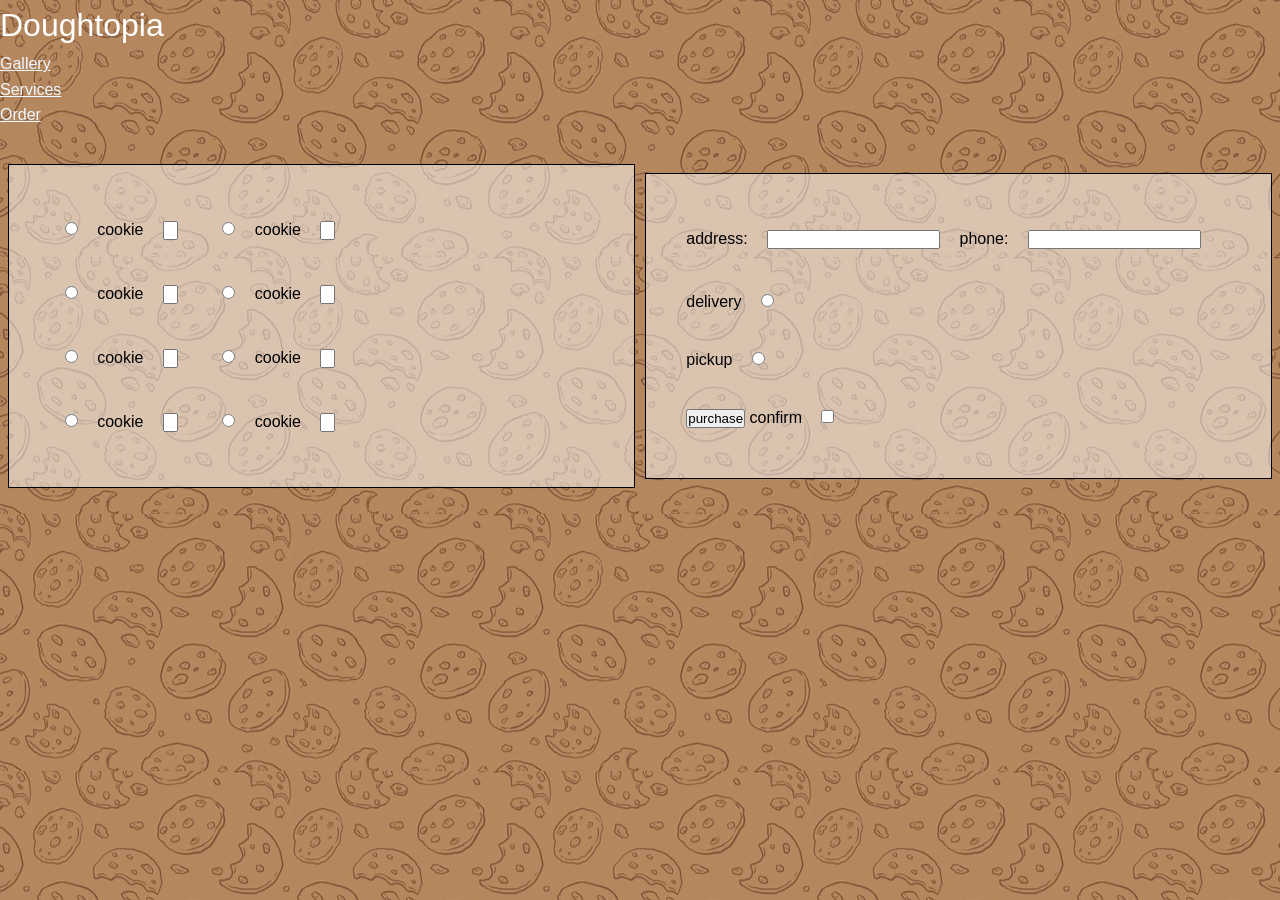
==== form.html @ 62a7d84d "last" ====
<!DOCTYPE html>
<html lang="en">
<head>
    <meta charset="UTF-8">
    <meta name="viewport" content="width=device-width, initial-scale=1.0">
    <title>Document</title>
    <link rel="stylesheet" href="./form.css">
    <link rel="icon" href="Untitled design.png" type="image/png">
    <title>Order</title>
</head>
<body>

    <header class="navigate">
        <div id="log" style="top: -6px;; font-size: xx-large; color: white;">Doughtopia</div>
        <div><a href="gallery.html" >Gallery</a></div>
        <div><a href="list of services/list.html" > Services </a></div>
        <div><a href="form.html" > Order </a></div>
    </header>

    <form action="">

        <main class="container">
        
            <div>
                
                <p> 

                    <input type="radio" name="radio1" id="c1"> 

                    cookie 

                    <input type="text" name="text1" id="c1"
                    class="text">

                    <input type="radio" name="radio1" id="c1"> 

                    cookie 

                    <input type="text" name="text1" id="c1"
                    class="text">

                </p>   
                
                <p> 

                    <input type="radio" name="radio1" id="c1"> 

                    cookie 

                    <input type="text" name="text1" id="c1"
                    class="text">

                    <input type="radio" name="radio1" id="c1"> 

                    cookie 

                    <input type="text" name="text1" id="c1"
                    class="text">


                </p>  
                
                <p> 

                    <input type="radio" name="radio1" id="c1"> 

                    cookie 

                    <input type="text" name="text1" id="c1"
                    class="text">

                    <input type="radio" name="radio1" id="c1"> 

                    cookie 

                    <input type="text" name="text1" id="c1"
                    class="text">

                </p>  

                <p> 

                    <input type="radio" name="radio1" id="c1"> 

                    cookie 

                    <input type="text" name="text1" id="c1"
                    class="text">

                    <input type="radio" name="radio1" id="c1"> 

                    cookie 

                    <input type="text" name="text1" id="c1"
                    class="text">

                </p>  

                

            </div>
            
            <div>

                <p>

                    address:

                    <input type="text">

                    phone:

                    <input type="text">

                </p>

                <p>

                    delivery 

                    <input type="radio" name="radio1" id="c1">

                </p>

                <p>

                    pickup

                    <input type="radio" name="radio1" id="c1">

                </p>

                <p>

                    <button> purchase </button>

                    confirm <input type="checkbox" name="cb1" id="cb1">

                </p>

            </div>
    
        </main>

    </form>

</body>
</html>
---- form.css ----
@import url('https://fonts.googleapis.com/css2?family=Poppins:ital,wght@0,100;0,200;0,300;0,400;0,500;0,600;0,700;0,800;0,900;1,100;1,200;1,300;1,400;1,500;1,600;1,700;1,800;1,900&display=swap');
@import url('https://fonts.googleapis.com/css2?family=Outfit:wght@100..900&display=swap') ;

nav{
    font-size: smaller;
    z-index: 1;
    margin-right: 15px;
    border-bottom: 1px solid;
    position: fixed;
    top: 0px;
    overflow: hidden;
    width: 100%;   
    height: 35px;
    background-color: rgb(98, 71, 40);
    border-color: black;
}

nav > div {
    float: left;
    margin-right: 50px;
    position: relative;
    top: 7px;
    color: aliceblue;
    font-family: "Poppins", sans-serif;
    font-weight: 700;
    font-style: normal;
    font-size: x-large;
}

a:link{
    color:aliceblue;
}

*{
    margin: 0;
    padding: 0;
    box-sizing: border-box;
}

body{

    background-image: url(cookie.webp);
    font-family: Arial, Helvetica, sans-serif;
    line-height: 1.6;
    background-color: #d1bca2;
    color: white;

}

.container
{
    margin-top: 35px;
    display: flex;
    flex-direction: row;
    justify-content: space-evenly;
    align-items: center;

}
main > div{
    padding: 2%;
    margin: 0.1%;
    width: 49%;
    height: 100%;
    border: 1px solid black;
    color:black;
    background-color: rgba(255,255,255, 0.5);
}
.text{
    width: 15px;
    margin-right: 25px;
}
div > p{
    margin: 15px;
}
input{
    margin: 15px;
}
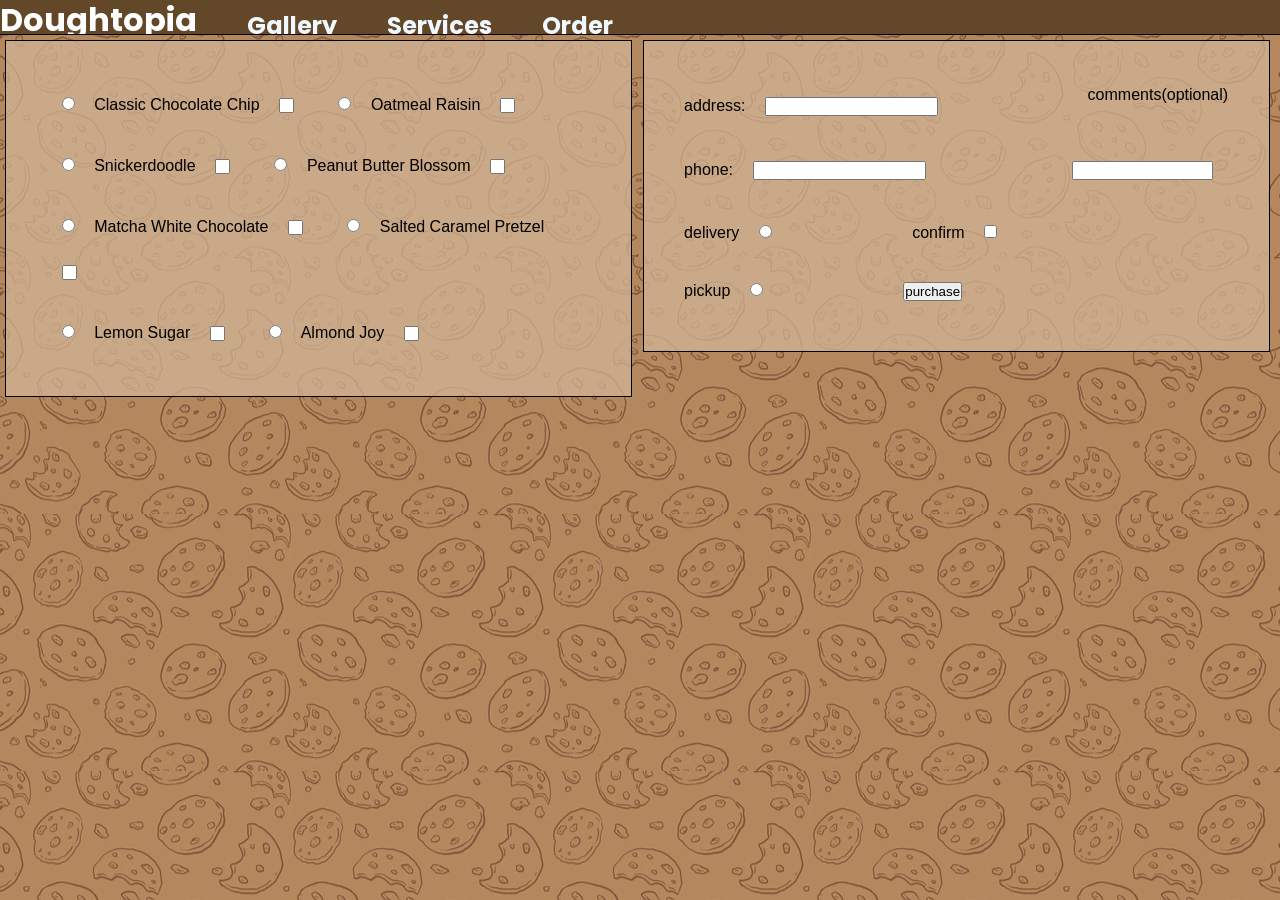
==== commit 8afca3be: "form V0.2" ====
--- a/form.html
+++ b/form.html
@@ -5,17 +5,15 @@
     <meta name="viewport" content="width=device-width, initial-scale=1.0">
     <title>Document</title>
     <link rel="stylesheet" href="./form.css">
-    <link rel="icon" href="Untitled design.png" type="image/png">
-    <title>Order</title>
 </head>
 <body>
 
-    <header class="navigate">
+    <nav>
         <div id="log" style="top: -6px;; font-size: xx-large; color: white;">Doughtopia</div>
-        <div><a href="gallery.html" >Gallery</a></div>
-        <div><a href="list of services/list.html" > Services </a></div>
-        <div><a href="form.html" > Order </a></div>
-    </header>
+        <div><a href="#" >Gallery</a></div>
+        <div><a href="./list.html" > Services </a></div>
+        <div><a href="./form.css" > Order </a></div>
+    </nav>
 
     <form action="">
 
@@ -27,14 +25,14 @@
 
                     <input type="radio" name="radio1" id="c1"> 
 
-                    cookie 
+                    Classic Chocolate Chip 
 
                     <input type="text" name="text1" id="c1"
                     class="text">
 
                     <input type="radio" name="radio1" id="c1"> 
 
-                    cookie 
+                    Oatmeal Raisin 
 
                     <input type="text" name="text1" id="c1"
                     class="text">
@@ -45,14 +43,14 @@
 
                     <input type="radio" name="radio1" id="c1"> 
 
-                    cookie 
+                    Snickerdoodle 
 
                     <input type="text" name="text1" id="c1"
                     class="text">
 
                     <input type="radio" name="radio1" id="c1"> 
 
-                    cookie 
+                    Peanut Butter Blossom 
 
                     <input type="text" name="text1" id="c1"
                     class="text">
@@ -64,14 +62,14 @@
 
                     <input type="radio" name="radio1" id="c1"> 
 
-                    cookie 
+                    Matcha White Chocolate 
 
                     <input type="text" name="text1" id="c1"
                     class="text">
 
                     <input type="radio" name="radio1" id="c1"> 
 
-                    cookie 
+                    Salted Caramel Pretzel 
 
                     <input type="text" name="text1" id="c1"
                     class="text">
@@ -82,14 +80,14 @@
 
                     <input type="radio" name="radio1" id="c1"> 
 
-                    cookie 
+                    Lemon Sugar 
 
                     <input type="text" name="text1" id="c1"
                     class="text">
 
                     <input type="radio" name="radio1" id="c1"> 
 
-                    cookie 
+                    Almond Joy 
 
                     <input type="text" name="text1" id="c1"
                     class="text">
@@ -108,9 +106,17 @@
 
                     <input type="text">
 
+                    <custom class="right"> comments(optional) </custom>
+
+                </p>
+
+                <p>
+
                     phone:
 
-                    <input type="text">
+                    <input type="text" >
+
+                    <input type="text" name="text1" id="t1" class="text2 right">
 
                 </p>
 
@@ -118,7 +124,11 @@
 
                     delivery 
 
-                    <input type="radio" name="radio1" id="c1">
+                    <input type="radio" name="radio1" id="c1" class="radio">
+
+                    confirm 
+                    
+                    <input type="checkbox" name="cb1" id="cb1">
 
                 </p>
 
@@ -126,15 +136,16 @@
 
                     pickup
 
-                    <input type="radio" name="radio1" id="c1">
+                    <input type="radio" name="radio1" id="c1" class="radio">
 
-                </p>
-
-                <p>
-
-                    <button> purchase </button>
-
-                    confirm <input type="checkbox" name="cb1" id="cb1">
+                    <button> 
+                        <a href="./home.html" target=”_blank” class="a" > 
+                            <a href="./thank_for_purchase.html" class="a">
+                                 purchase 
+                            </a>
+                        </a> 
+                    </button> 
+                    
 
                 </p>
 
@@ -144,5 +155,11 @@
 
     </form>
 
+    <script>
+
+
+
+    </script>
+
 </body>
 </html>
--- a/form.css
+++ b/form.css
@@ -27,7 +27,7 @@
     font-size: x-large;
 }
 
-a:link{
+div > a{
     color:aliceblue;
 }
 
@@ -52,26 +52,51 @@
     margin-top: 35px;
     display: flex;
     flex-direction: row;
-    justify-content: space-evenly;
-    align-items: center;
 
 }
+
 main > div{
     padding: 2%;
-    margin: 0.1%;
+    margin: 0.4%;
     width: 49%;
     height: 100%;
     border: 1px solid black;
     color:black;
-    background-color: rgba(255,255,255, 0.5);
+    background-color: rgba(210, 180, 150, 0.75);
 }
+
 .text{
     width: 15px;
     margin-right: 25px;
+    height: 15px;
 }
+
+.text2{
+    width: 141px;
+    /* height: 50px; */
+}
+
 div > p{
     margin: 15px;
 }
 input{
     margin: 15px;
-}+}
+.right{
+    float: right;
+}
+.radio{
+    margin-right: 25%
+}
+
+button > a{
+    color: black;
+    text-decoration: none;
+}
+
+.a{
+    color: black;
+    text-decoration: none;
+}
+
+
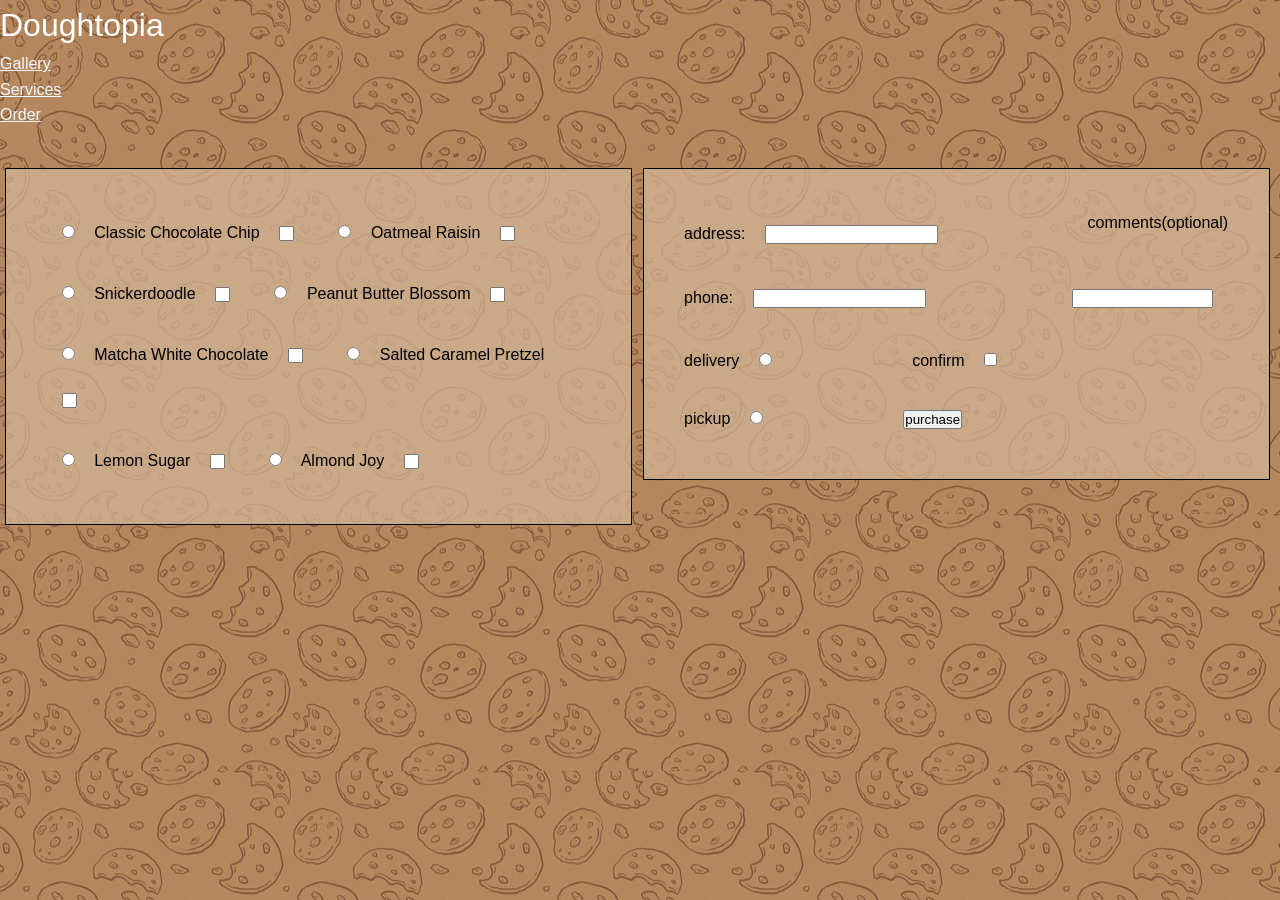
==== commit 445eec75: "Merge branch 'main' of https://github.com/RyderBarr/CSS-group" ====
--- a/form.html
+++ b/form.html
@@ -5,15 +5,17 @@
     <meta name="viewport" content="width=device-width, initial-scale=1.0">
     <title>Document</title>
     <link rel="stylesheet" href="./form.css">
+    <link rel="icon" href="Untitled design.png" type="image/png">
+    <title>Order</title>
 </head>
 <body>
 
-    <nav>
+    <header class="navigate">
         <div id="log" style="top: -6px;; font-size: xx-large; color: white;">Doughtopia</div>
-        <div><a href="#" >Gallery</a></div>
-        <div><a href="./list.html" > Services </a></div>
-        <div><a href="./form.css" > Order </a></div>
-    </nav>
+        <div><a href="gallery.html" >Gallery</a></div>
+        <div><a href="list of services/list.html" > Services </a></div>
+        <div><a href="form.html" > Order </a></div>
+    </header>
 
     <form action="">
 
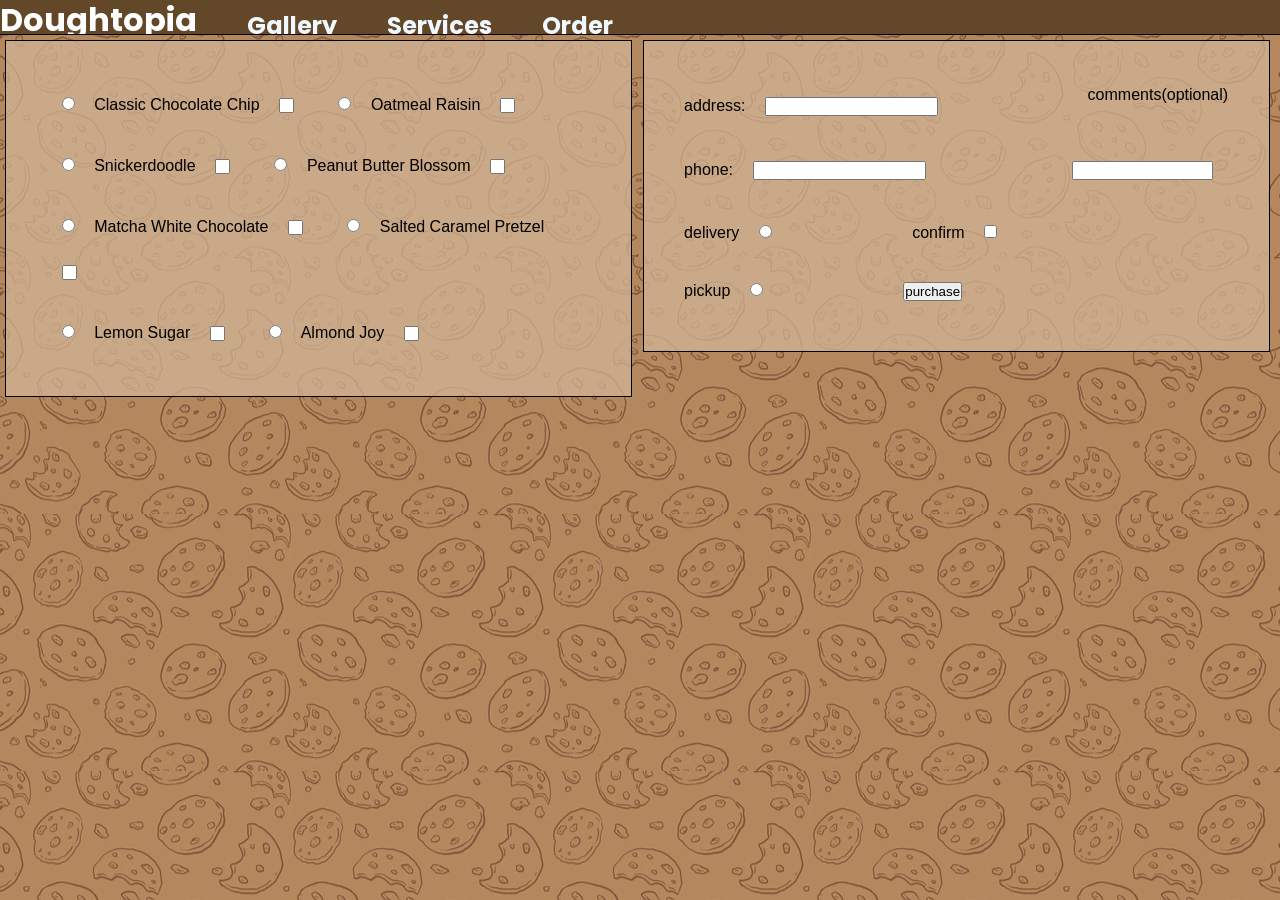
==== commit 5295f3e6: "form V0.3" ====
--- a/form.html
+++ b/form.html
@@ -12,9 +12,9 @@
 
     <header class="navigate">
         <div id="log" style="top: -6px;; font-size: xx-large; color: white;">Doughtopia</div>
-        <div><a href="gallery.html" >Gallery</a></div>
-        <div><a href="list of services/list.html" > Services </a></div>
-        <div><a href="form.html" > Order </a></div>
+        <div><a href="./gallery.html" >Gallery</a></div>
+        <div><a href="./list.html" > Services </a></div>
+        <div><a href="./form.html" > Order </a></div>
     </header>
 
     <form action="">
@@ -141,7 +141,7 @@
                     <input type="radio" name="radio1" id="c1" class="radio">
 
                     <button> 
-                        <a href="./home.html" target=”_blank” class="a" > 
+                        <a href="./home.html" class="a" > 
                             <a href="./thank_for_purchase.html" class="a">
                                  purchase 
                             </a>
--- a/form.css
+++ b/form.css
@@ -1,7 +1,7 @@
 @import url('https://fonts.googleapis.com/css2?family=Poppins:ital,wght@0,100;0,200;0,300;0,400;0,500;0,600;0,700;0,800;0,900;1,100;1,200;1,300;1,400;1,500;1,600;1,700;1,800;1,900&display=swap');
 @import url('https://fonts.googleapis.com/css2?family=Outfit:wght@100..900&display=swap') ;
 
-nav{
+header{
     font-size: smaller;
     z-index: 1;
     margin-right: 15px;
@@ -15,7 +15,7 @@
     border-color: black;
 }
 
-nav > div {
+header > div {
     float: left;
     margin-right: 50px;
     position: relative;
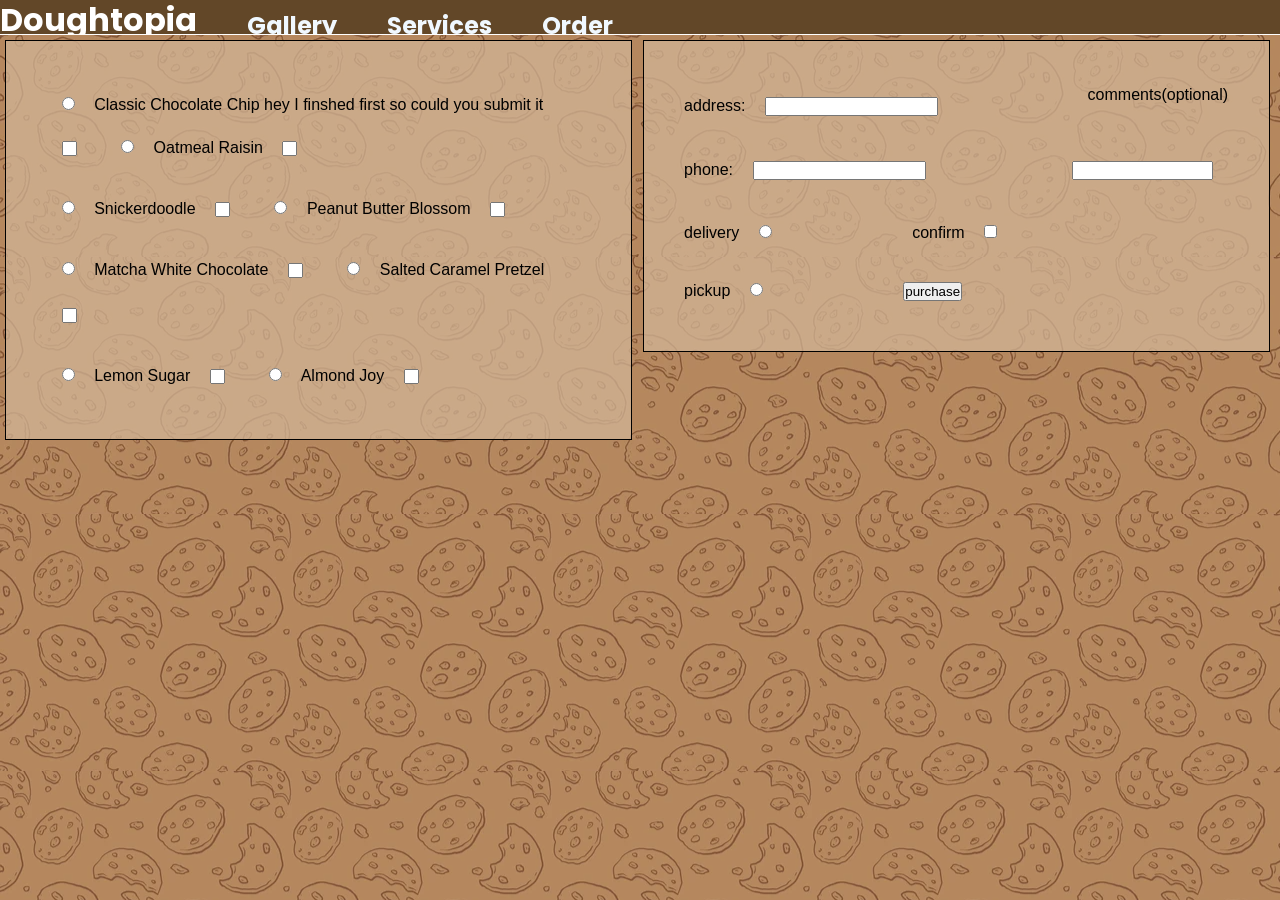
==== commit a3cf3035: "letting you know i am done" ====
--- a/form.html
+++ b/form.html
@@ -28,6 +28,8 @@
                     <input type="radio" name="radio1" id="c1"> 
 
                     Classic Chocolate Chip 
+                    
+hey I finshed first so could you submit it
 
                     <input type="text" name="text1" id="c1"
                     class="text">
--- a/form.css
+++ b/form.css
@@ -2,7 +2,6 @@
 @import url('https://fonts.googleapis.com/css2?family=Outfit:wght@100..900&display=swap') ;
 
 header{
-    font-size: smaller;
     z-index: 1;
     margin-right: 15px;
     border-bottom: 1px solid;
@@ -12,9 +11,7 @@
     width: 100%;   
     height: 35px;
     background-color: rgb(98, 71, 40);
-    border-color: black;
-}
-
+    }
 header > div {
     float: left;
     margin-right: 50px;
@@ -25,7 +22,7 @@
     font-weight: 700;
     font-style: normal;
     font-size: x-large;
-}
+    }
 
 div > a{
     color:aliceblue;
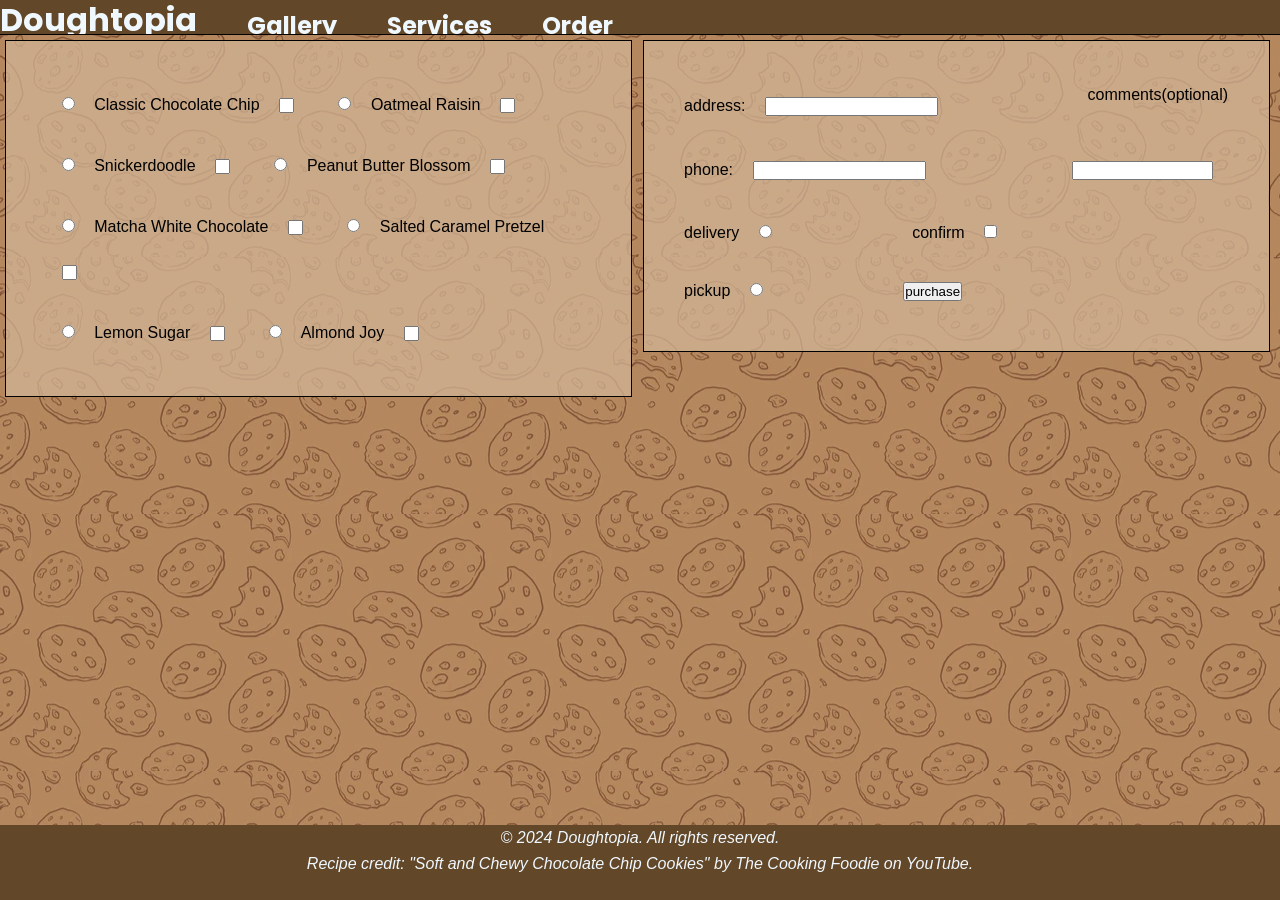
==== commit 3899a5cb: "finished-Robert" ====
--- a/form.html
+++ b/form.html
@@ -11,10 +11,10 @@
 <body>
 
     <header class="navigate">
-        <div id="log" style="top: -6px;; font-size: xx-large; color: white;">Doughtopia</div>
-        <div><a href="./gallery.html" >Gallery</a></div>
-        <div><a href="./list.html" > Services </a></div>
-        <div><a href="./form.html" > Order </a></div>
+        <div id="log" style="top: -6px;; font-size: xx-large; color: white;"><a href="home.html">Doughtopia</a></div>
+        <div><a href="gallery.html" >Gallery</a></div>
+        <div><a href="list.html" > Services </a></div>
+        <div><a href="form.html" > Order </a></div>
     </header>
 
     <form action="">
@@ -28,8 +28,6 @@
                     <input type="radio" name="radio1" id="c1"> 
 
                     Classic Chocolate Chip 
-                    
-hey I finshed first so could you submit it
 
                     <input type="text" name="text1" id="c1"
                     class="text">
@@ -143,7 +141,7 @@
                     <input type="radio" name="radio1" id="c1" class="radio">
 
                     <button> 
-                        <a href="./home.html" class="a" > 
+                        <a href="./home.html" target=”_blank” class="a" > 
                             <a href="./thank_for_purchase.html" class="a">
                                  purchase 
                             </a>
@@ -164,6 +162,7 @@
 
 
     </script>
-
+        <footer class="foot">© 2024 Doughtopia. All rights reserved. <br>
+            Recipe credit: "Soft and Chewy Chocolate Chip Cookies" by The Cooking Foodie on YouTube.</footer>
 </body>
 </html>
--- a/form.css
+++ b/form.css
@@ -2,6 +2,7 @@
 @import url('https://fonts.googleapis.com/css2?family=Outfit:wght@100..900&display=swap') ;
 
 header{
+    font-size: smaller;
     z-index: 1;
     margin-right: 15px;
     border-bottom: 1px solid;
@@ -11,7 +12,9 @@
     width: 100%;   
     height: 35px;
     background-color: rgb(98, 71, 40);
-    }
+    border-color: black;
+}
+
 header > div {
     float: left;
     margin-right: 50px;
@@ -22,7 +25,7 @@
     font-weight: 700;
     font-style: normal;
     font-size: x-large;
-    }
+}
 
 div > a{
     color:aliceblue;
@@ -95,5 +98,19 @@
     color: black;
     text-decoration: none;
 }
+a{
+    text-decoration: none;
+}
 
-
+.foot{
+    color: aliceblue;
+    position: fixed;
+    bottom: 0px;
+    background-color: rgb(98, 71, 40);
+    width: 100%;
+    float: left;
+    font-family: "Poppins", sans-serif;
+    font-style: italic;
+    height: 75px;
+    text-align: center;
+   }
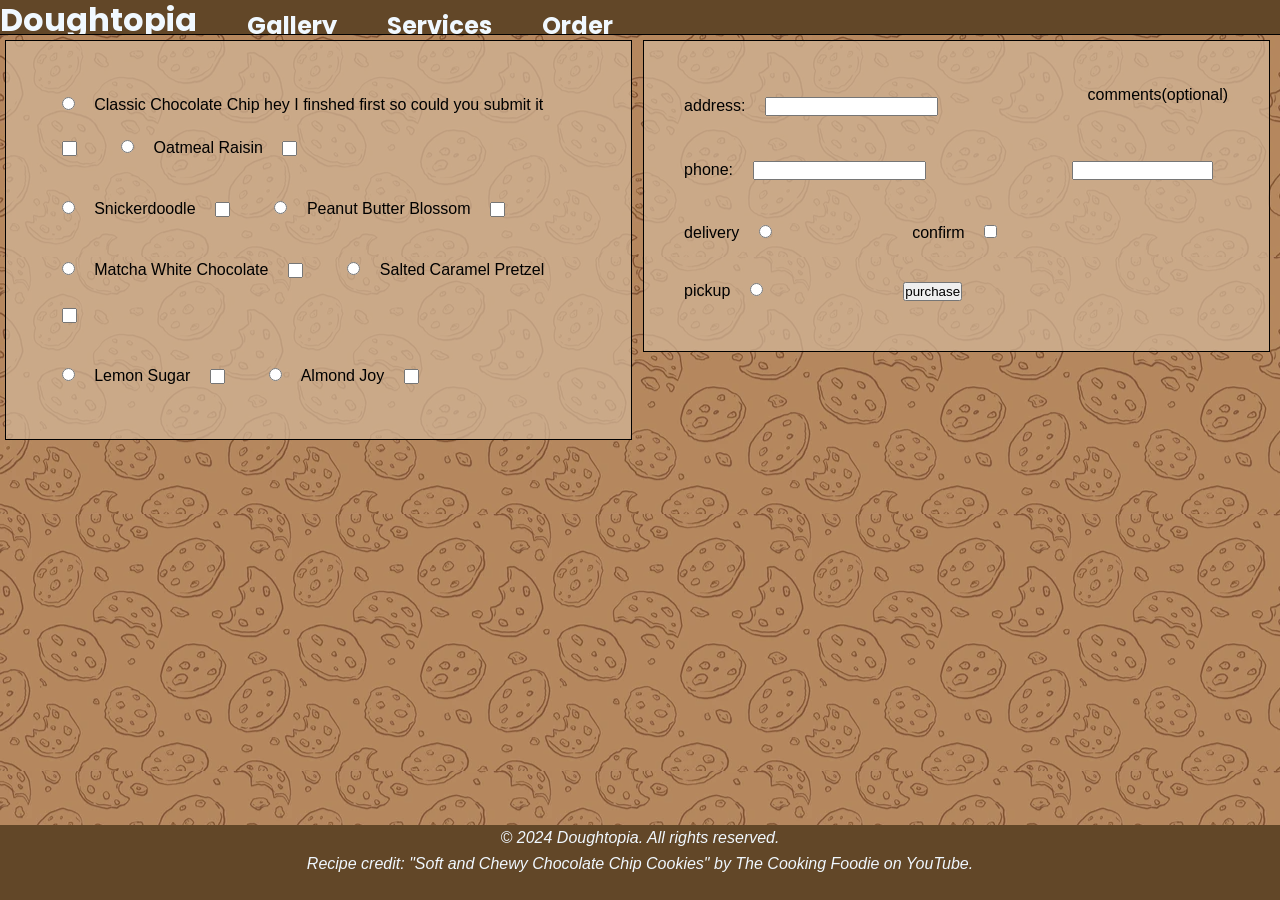
==== commit 7b3ca6aa: "Merge branch 'main' of https://github.com/RyderBarr/CSS-group" ====
--- a/form.html
+++ b/form.html
@@ -28,6 +28,8 @@
                     <input type="radio" name="radio1" id="c1"> 
 
                     Classic Chocolate Chip 
+                    
+hey I finshed first so could you submit it
 
                     <input type="text" name="text1" id="c1"
                     class="text">
@@ -141,7 +143,7 @@
                     <input type="radio" name="radio1" id="c1" class="radio">
 
                     <button> 
-                        <a href="./home.html" target=”_blank” class="a" > 
+                        <a href="./home.html" class="a" > 
                             <a href="./thank_for_purchase.html" class="a">
                                  purchase 
                             </a>
--- a/form.css
+++ b/form.css
@@ -25,7 +25,7 @@
     font-weight: 700;
     font-style: normal;
     font-size: x-large;
-}
+    }
 
 div > a{
     color:aliceblue;
